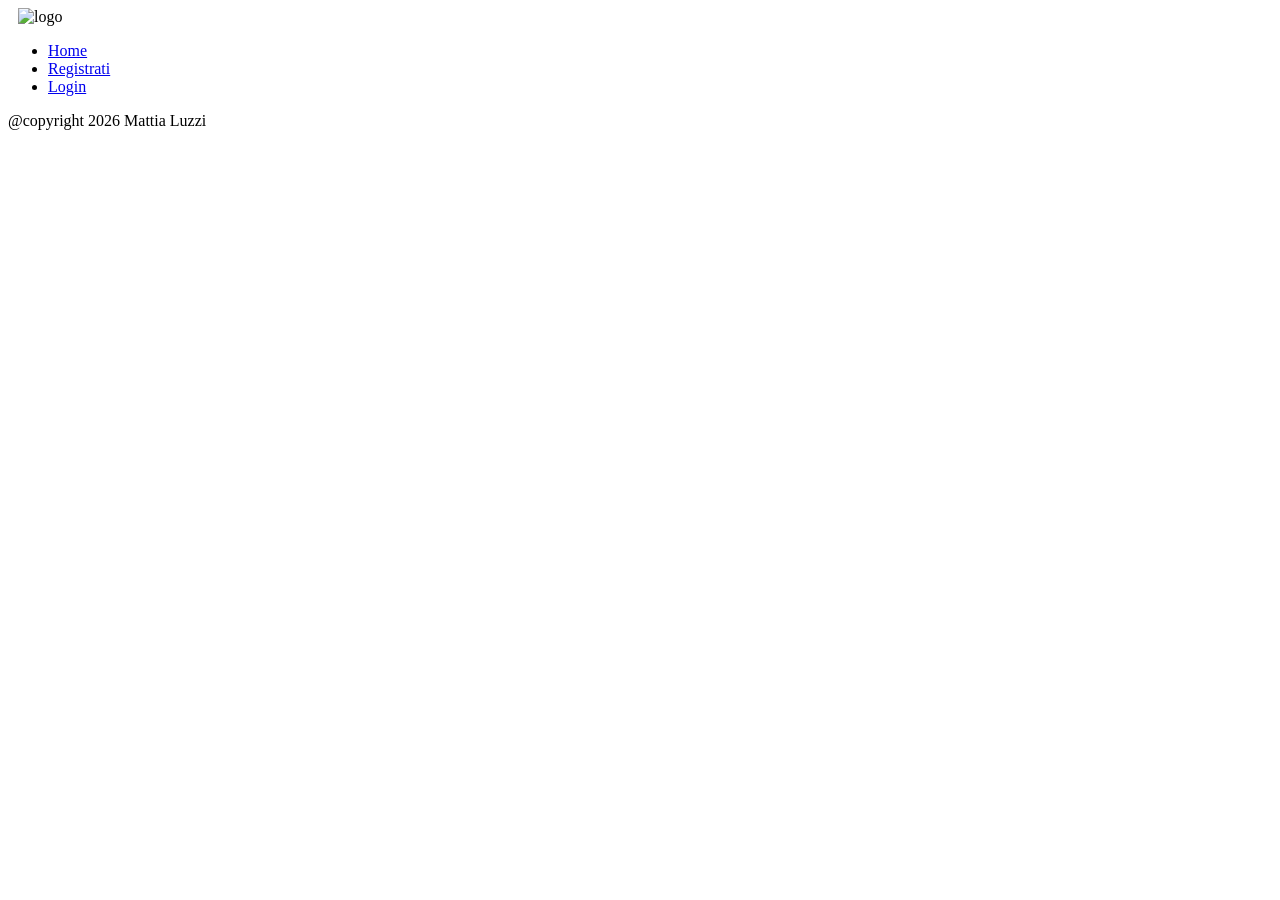
==== login.html @ efc49687 "Add files via upload" ====
<!DOCTYPE html>
<html lang="en">
<head>
    <meta charset="UTF-8">
    <meta name="viewport" content="width=device-width, initial-scale=1.0">
    <title>Food Blog - Sign In</title>
    <link rel="stylesheet" href="./style/style.css">
</head>
<body class="body">
    <nav class="nav">
        <span style="width: auto; max-width: 150px;display: flex; justify-items: center;">
            <img src="./media/logo.svg" alt="logo" style="max-width: 100px; padding-left: 10px;">
        </span>
        <span class="span_nav">
            <ul class="nav_link">
                <li class=""><a href="./index.html" class="nav_a">Home</a></li>
                <li class=""><a href="./registration.html" class="nav_a">Registrati</a></li>
                <li class=""><a href="./login.html" class="nav_a">Login</a></li>
            </ul>
        </span>
    </nav>
    <header>

    </header>
    <section>
        <article>

        </article>
    </section>
    <!-- Footer -->
    <footer>
        <div style="justify-items: center;">
            <p style="justify-items: center;">
                @copyright 2026 Mattia Luzzi
            </p>
        </div>
    </footer>
</body>
</html>
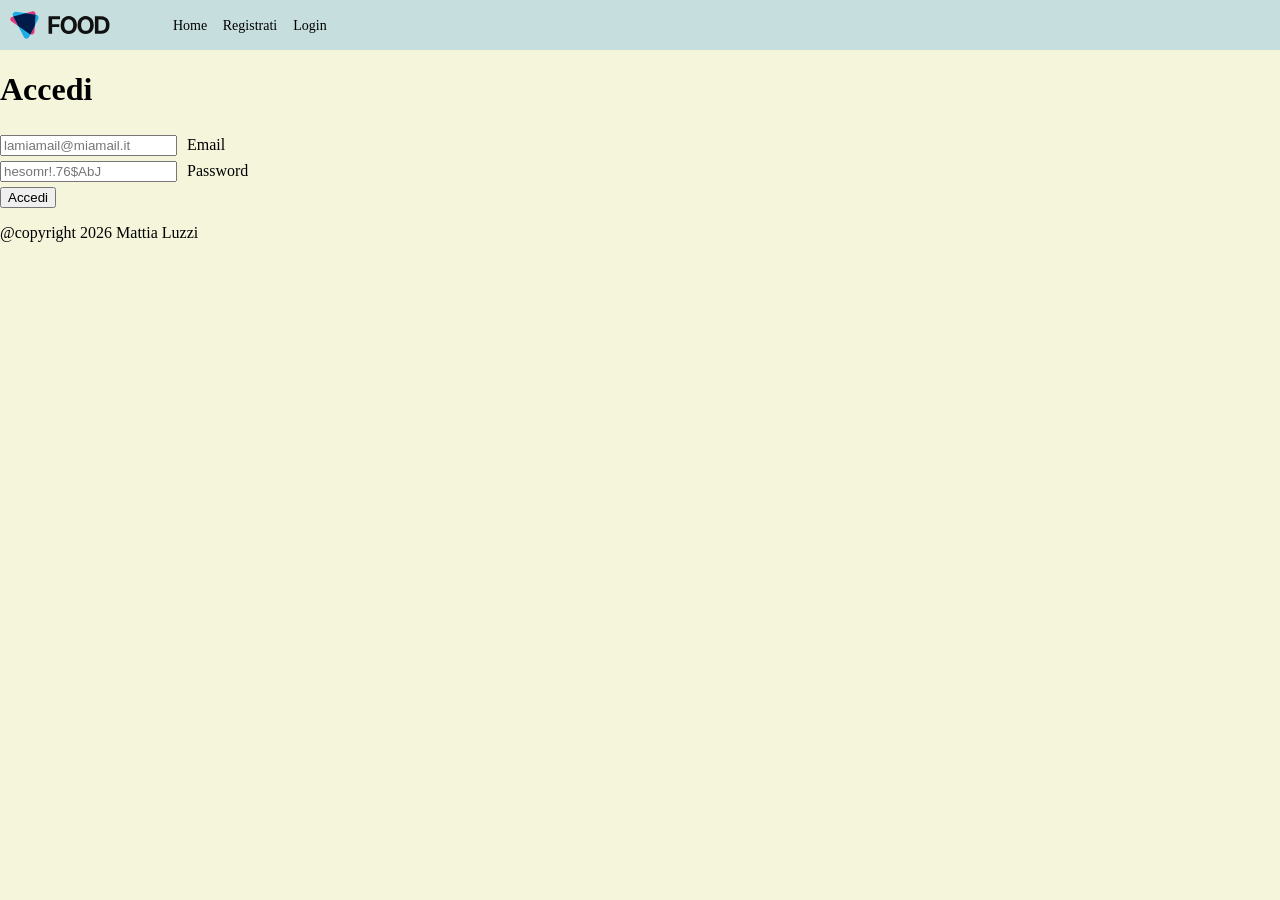
==== commit 8c2a7f7e: "Add login.html for user authentication" ====
--- a/login.html
+++ b/login.html
@@ -1,39 +1,49 @@
-<!DOCTYPE html>
-<html lang="en">
-<head>
-    <meta charset="UTF-8">
-    <meta name="viewport" content="width=device-width, initial-scale=1.0">
-    <title>Food Blog - Sign In</title>
-    <link rel="stylesheet" href="./style/style.css">
-</head>
-<body class="body">
-    <nav class="nav">
-        <span style="width: auto; max-width: 150px;display: flex; justify-items: center;">
-            <img src="./media/logo.svg" alt="logo" style="max-width: 100px; padding-left: 10px;">
-        </span>
-        <span class="span_nav">
-            <ul class="nav_link">
-                <li class=""><a href="./index.html" class="nav_a">Home</a></li>
-                <li class=""><a href="./registration.html" class="nav_a">Registrati</a></li>
-                <li class=""><a href="./login.html" class="nav_a">Login</a></li>
-            </ul>
-        </span>
-    </nav>
-    <header>
-
-    </header>
-    <section>
-        <article>
-
-        </article>
-    </section>
-    <!-- Footer -->
-    <footer>
-        <div style="justify-items: center;">
-            <p style="justify-items: center;">
-                @copyright 2026 Mattia Luzzi
-            </p>
-        </div>
-    </footer>
-</body>
-</html>+<!DOCTYPE html>
+<html lang="en">
+<head>
+    <meta charset="UTF-8">
+    <meta name="viewport" content="width=device-width, initial-scale=1.0">
+    <title>Food Blog - Sign In</title>
+    <link rel="stylesheet" href="./css/style.css">
+</head>
+<body class="body">
+    <nav class="nav">
+        <span style="width: auto; max-width: 150px;display: flex; justify-items: center;">
+            <img src="./media/logo.svg" alt="logo" style="max-width: 100px; padding-left: 10px;">
+        </span>
+        <span class="span_nav">
+            <ul class="nav_link">
+                <li class=""><a href="./index.html" class="nav_a">Home</a></li>
+                <li class=""><a href="./registration.html" class="nav_a">Registrati</a></li>
+                <li class=""><a href="./login.html" class="nav_a">Login</a></li>
+            </ul>
+        </span>
+    </nav>
+    <header>
+        <h1>Accedi</h1>
+    </header>
+    <section>
+        <article>
+            <form action="">
+                <div style="padding-top: 5px;">
+                    <input type="email" id="email" placeholder="lamiamail@miamail.it"><label for="email" style="padding-left: 10px;">Email</label>
+                </div>
+                <div style="padding-top: 5px;">
+                    <input type="password" id="password" placeholder="hesomr!.76$AbJ"><label for="password" style="padding-left: 10px;">Password</label>
+                </div>
+                <div style="padding-top: 5px;">
+                    <button type="submit">Accedi</button>
+                </div>
+            </form>
+        </article>
+    </section>
+    <!-- Footer -->
+    <footer>
+        <div style="justify-items: center;">
+            <p style="justify-items: center;">
+                @copyright 2026 Mattia Luzzi
+            </p>
+        </div>
+    </footer>
+</body>
+</html>
--- a/css/style.css
+++ b/css/style.css
@@ -0,0 +1,50 @@
+.body{
+    margin: 0%;
+    padding: 0%;
+    background-color: beige;
+    min-width: 300px;
+    width: auto;
+}
+
+.nav{
+    display: grid;
+    grid-template-columns: 120px;
+    grid-auto-flow: column;
+    background-color: rgb(199, 222, 222);
+    width: auto;
+    min-width: 300px;
+}
+
+.span_nav{
+    justify-items: right;
+}
+
+.nav_link{
+    display: grid;
+    grid-auto-flow: column;
+    grid-template-columns: 60px 60px 60px;
+    justify-items: center;
+    list-style-type: none;
+    padding-right: 10px;
+}
+
+.nav_a{
+    text-decoration: none;
+    color: unset;
+    font-size: 14px;
+}
+
+.nav_a:hover{
+    background-color: aliceblue;
+    padding: 10px;
+    border-radius: 10px;
+}
+
+.subtitle_3{
+    padding: 10px;
+    justify-items: center;
+}
+
+.description{
+    text-align: justify;
+}
